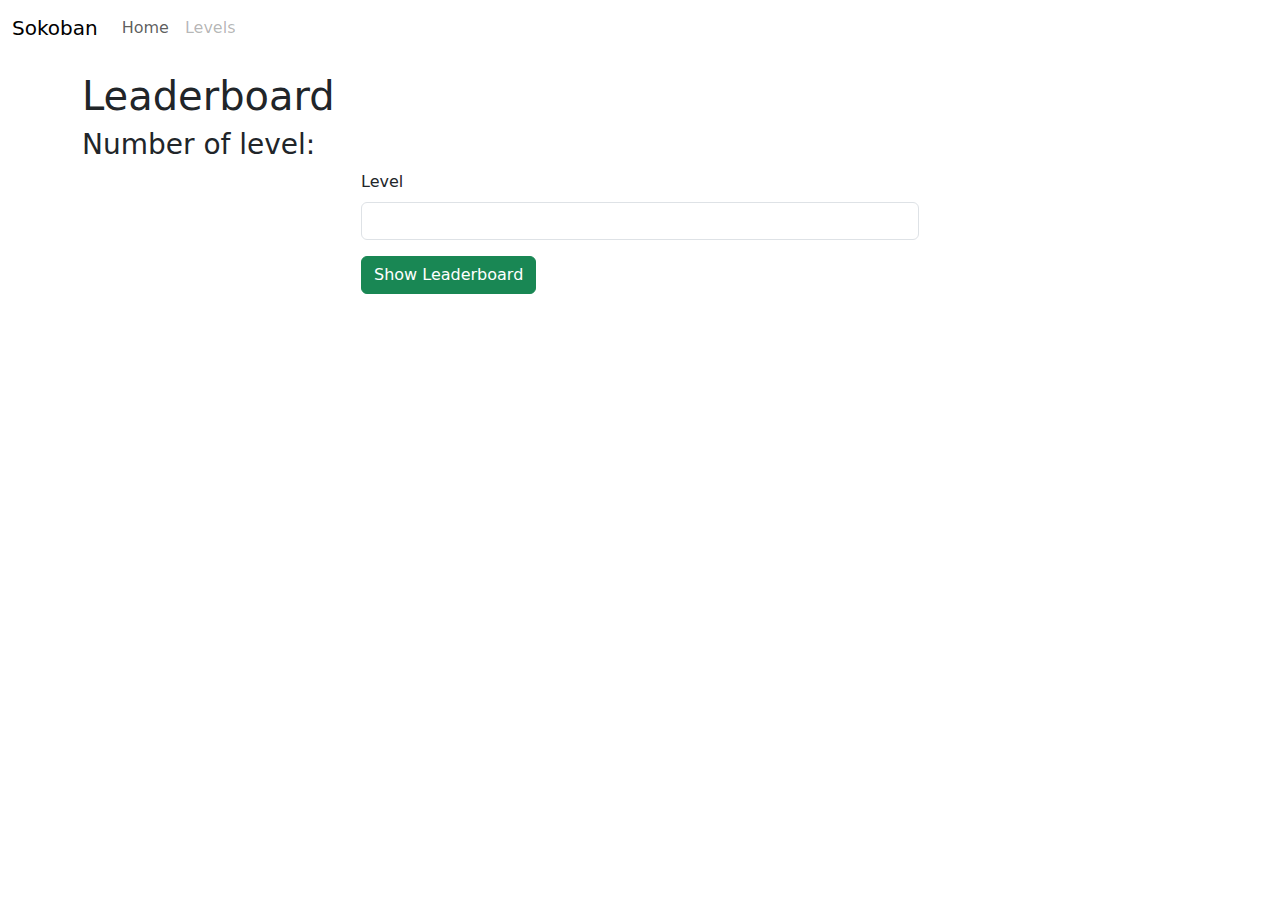
==== PuzzleGame/templates/leaderboard.html @ 7db80e37 "add 90% code logic" ====
<!DOCTYPE html>
<html lang="en">
<head>
    <meta charset="UTF-8">
    <title>Index</title>
     <link href="https://cdn.jsdelivr.net/npm/bootstrap@5.3.3/dist/css/bootstrap.min.css" rel="stylesheet" integrity="sha384-QWTKZyjpPEjISv5WaRU9OFeRpok6YctnYmDr5pNlyT2bRjXh0JMhjY6hW+ALEwIH" crossorigin="anonymous">
    <link rel="stylesheet" href={{ url_for('static', filename='stylesheets/styles.css') }}>

    <link rel="preconnect" href="https://fonts.googleapis.com">
<link rel="preconnect" href="https://fonts.gstatic.com" crossorigin>
<link href="https://fonts.googleapis.com/css2?family=VT323&display=swap" rel="stylesheet"></head>
<body>
<nav class="navbar navbar-expand-lg " style="margin-bottom: 1rem">
  <div class="container-fluid">
      <div class="navbar-brand" >Sokoban</div>
    <button class="navbar-toggler" type="button" data-bs-toggle="collapse" data-bs-target="#navbarSupportedContent" aria-controls="navbarSupportedContent" aria-expanded="false" aria-label="Toggle navigation">
      <span class="navbar-toggler-icon"></span>
    </button>
    <div class=" collapse navbar-collapse" id="navbarSupportedContent">
      <ul class="nav-game navbar-nav me-auto mb-2 mb-lg-0">
        <li class="nav-item">
          <a class="nav-link" aria-current="page" href="/">Home</a>
        </li>
        <li class="nav-item">

          <a class="nav-link disabled" href="/levels-showcase">Levels</a>
        </li>

      </ul>

    </div>
  </div>
</nav>

<div class="container parent">
    <h1 id="lead-text">Leaderboard</h1>
    <h3 id="level-num">Number of level: </h3>
    <form style="width: 50%; margin: auto">
        <div class="mb-3">
            <label for="level" class="form-label">Level</label>
            <input type="number" class="form-control" id="level" name="level" required>
        </div>
        <button type="submit" class="btn btn-success">Show Leaderboard</button>
    </form>
    <div class="list-body">
        <ul id="levels-container" class="list-group">
        <!-- Links to levels will be generated here -->
        </ul>
    </div>

</div>

<script src="https://cdn.jsdelivr.net/npm/@popperjs/core@2.11.8/dist/umd/popper.min.js" integrity="sha384-I7E8VVD/ismYTF4hNIPjVp/Zjvgyol6VFvRkX/vR+Vc4jQkC+hVqc2pM8ODewa9r" crossorigin="anonymous"></script>
<script src="https://cdn.jsdelivr.net/npm/bootstrap@5.3.3/dist/js/bootstrap.min.js" integrity="sha384-0pUGZvbkm6XF6gxjEnlmuGrJXVbNuzT9qBBavbLwCsOGabYfZo0T0to5eqruptLy" crossorigin="anonymous"></script>
<script>



     function setLevelsInfo(){
                fetch('/get-level-num', {
                method: 'GET',
                headers: {
                    'Content-Type': 'application/json',
                }
            })
            .then(response => response.json())
            .then(data => {
                let levelNum = 0;
                levelNum = data.levelNum;

                let container = document.getElementById('level-num');
                container.innerHTML = `Number of level: ${levelNum}`;

            })
            .catch(error => {
                console.error('Error:', error);
            });
     }
     setLevelsInfo();


        let form = document.querySelector('form');
        form.addEventListener('submit', function(e){

            e.preventDefault();
            let level = document.getElementById('level').value;
            fetch('/get-leaderboard', {
                method: 'POST',
                headers: {
                    'Content-Type': 'application/json',
                },
                body: JSON.stringify({level: level})
            })
            .then(response => response.json())
            .then(data => {
                let container = document.getElementById('levels-container');
                    //clearing child of container
                    while (container.firstChild) {
                        container.removeChild(container.firstChild);
                    }
                if(data != null && data.leaderboard != null && data.leaderboard.length > 0){

                    document.getElementById('lead-text').textContent = "Leaderboard for level " + level;

                    let leaderboard = data.leaderboard;
                    for (let i = 0; i < leaderboard.length; i++) {

                        let li = document.createElement('li');
                        li.className = 'list-group-item';
                        let re = document.createElement('h4');
                        let name = "";

                        if (leaderboard[i][0] === undefined || leaderboard[i][0] === null){
                            name = "anon";
                        } else {
                            name = leaderboard[i][0];
                        }
                        re.textContent = "PLayer " + name + " - moves: " + leaderboard[i][2];
                        li.appendChild(re);
                        container.appendChild(li);

                    }
                } else {
                    document.getElementById('lead-text').textContent = "Leaderboard";
                }
            })
            .catch(error => {
                console.error('Error:', error);
            });
        });

</script>
</body>
</html>
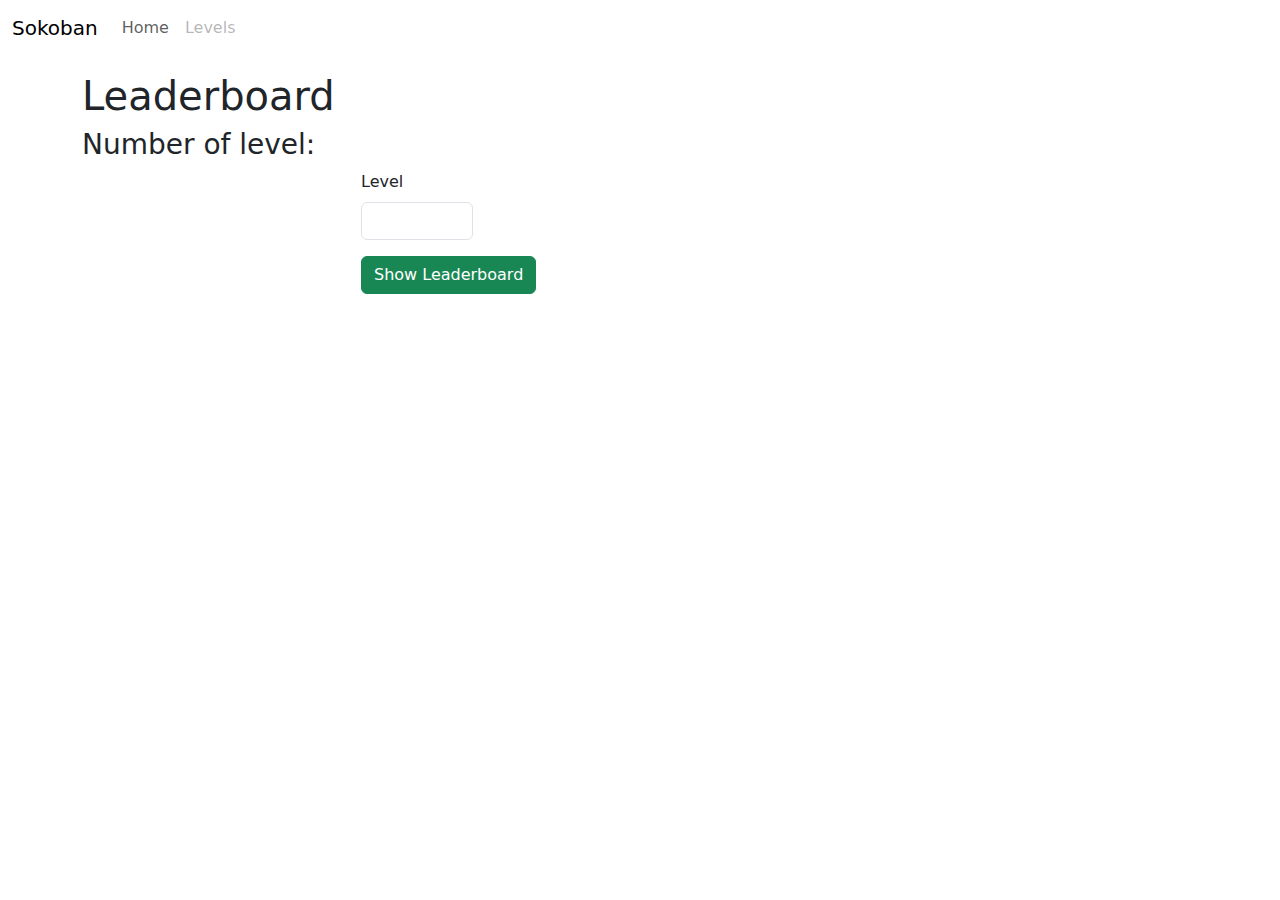
==== commit f86125ab: "add levels" ====
--- a/PuzzleGame/templates/leaderboard.html
+++ b/PuzzleGame/templates/leaderboard.html
@@ -38,7 +38,7 @@
     <form style="width: 50%; margin: auto">
         <div class="mb-3">
             <label for="level" class="form-label">Level</label>
-            <input type="number" class="form-control" id="level" name="level" required>
+            <input style="width: 20%" type="number" class="form-control" id="level" name="level" required>
         </div>
         <button type="submit" class="btn btn-success">Show Leaderboard</button>
     </form>
